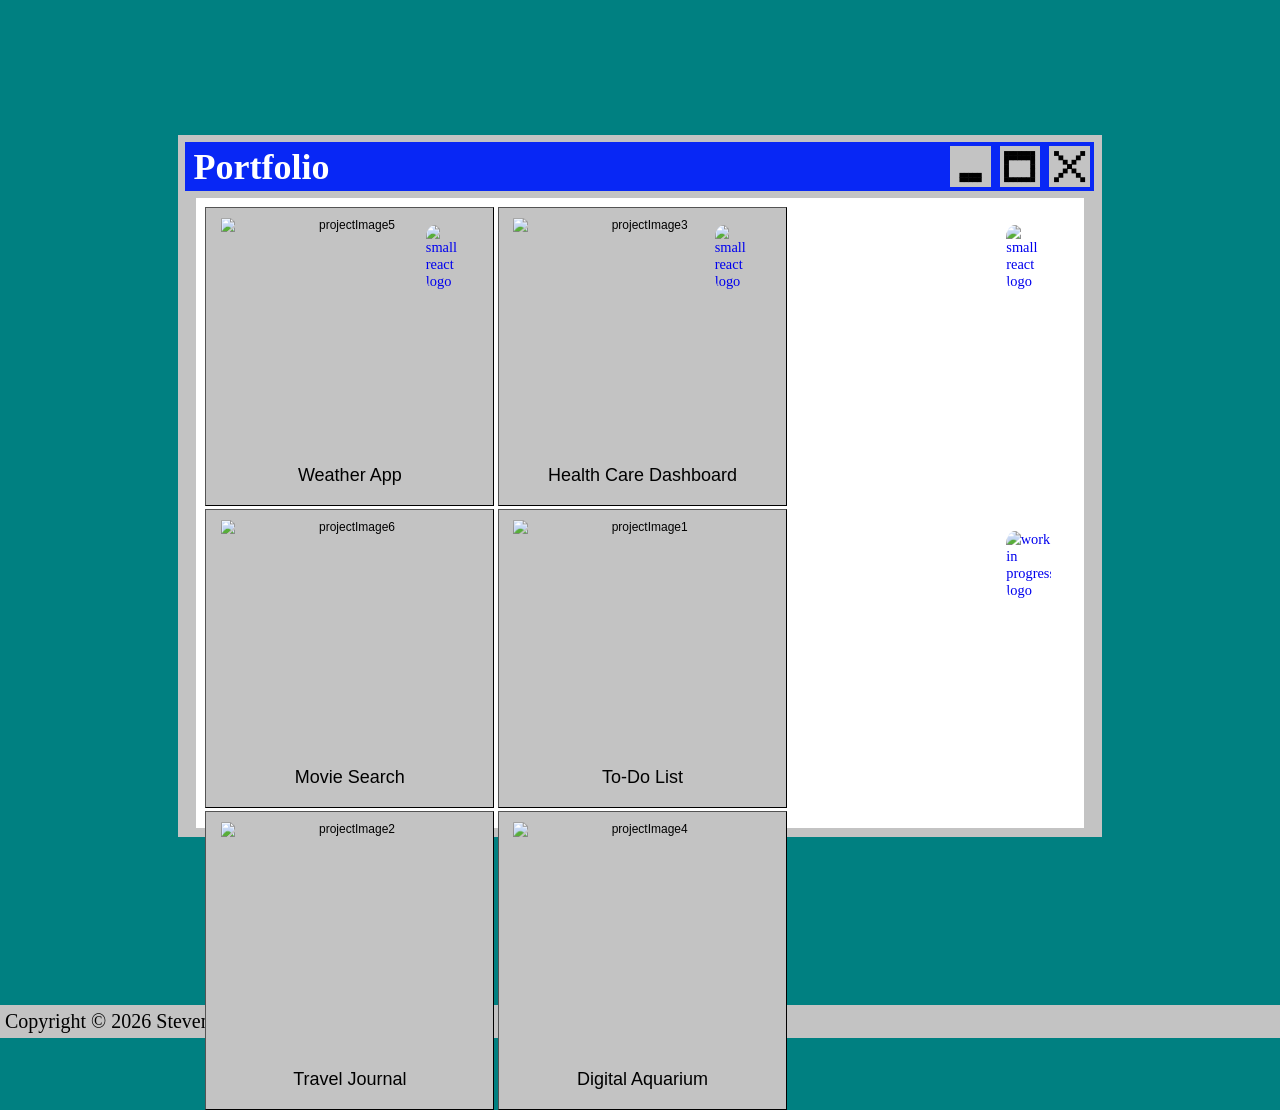
==== index.html @ b40fdb85 "firs commit" ====
<!DOCTYPE html>
<html lang="en">

<head>
    <meta charset="UTF-8">
    <meta name="viewport" content="width=device-width, initial-scale=1.0">
    <title>Portfolio ~ Steven Wright</title>
    <link rel="stylesheet" href="index.css">
</head>

<body>
    <header>
        <!-- <a id='header' href="portfolio.html">To Main Page!</a> -->
    </header>
    <!-- So we're gonna divide the main window into 4 sections -->
    <div id="main-window-full">
        <!-- Top -->
        <div id='main-window-top'>
            <div class='main-window-header'>
                <h1>Portfolio</h1>
                <div id='button-background3'>
                    <div class='button-all' id='minimize-button'></div>
                </div>
                <div id='button-background2'>
                    <div class='button-all' id='maximize-button'></div>
                </div>
                <div id='button-background'>
                    <div class='button-all' id='x-button'></div>
                </div>
            </div>
        </div>
        <!-- Sides -->
        <div class="main-window-sides">
            <div class='main-window-right-left' id='main-window-left'></div>
            <div class='main-window-right-left' id='main-window-right'></div>
        </div>
        <!-- Bottom -->
        <div id="main-window-bottom"></div>
        <!-- Main Content -->
        <main id="Projects-container">
            <a class="space" href="weatherAppPage.html">
                <button>
                    <div id="Project-5" class="thumbnail-container">
                        <img class='thumbnails' src="/weatherApp.png" alt="projectImage5">
                        <span id='proj-name'>Weather App</span>
                    </div>
                </button>
                <img class='sticker' id='small-react-logo1' src="/React-icon4.png" alt="small react logo">
            </a>
            <a class="space" href="healthCareDashboardPage.html">
                <button>
                    <div id="Project-3" class="thumbnail-container">
                        <img class='thumbnails' src="/healthCareDashboard.png" alt="projectImage3">
                        <span id='proj-name'>Health Care Dashboard</span>
                    </div>
                </button>
                <img class='sticker' id='small-react-logo2' src="/React-icon4.png" alt="small react logo">
            </a>
            <a class="space" href="movieAppPage.html">
                <button>
                    <div id="Project-6" class="thumbnail-container">
                        <img class='thumbnails' src="s/movieApp.png" alt="projectImage6">
                        <span id='proj-name'>Movie Search</span>
                    </div>
                </button>
                <img class='sticker' id='small-react-logo3' src="/React-icon4.png" alt="small react logo">
            </a>
            <a class="space" href="ToDoList_Page.html">
                <button>
                    <div id="Project-1" class="thumbnail-container">
                        <img class='thumbnails' src="/todoListImage.png" alt="projectImage1">
                        <span id='proj-name'>To-Do List</span>
                    </div>
                </button>
            </a>
            <a class="space" href="travelJournalPage.html">
                <button>
                    <div id="Project-2" class="thumbnail-container">
                        <img class='thumbnails' src="/travelJournal.png" alt="projectImage2">
                        <span id='proj-name'>Travel Journal</span>
                    </div>
                </button>
            </a>
            <a class="space" href="digitalAquariumPage.html">
                <button>
                    <div id="Project-4" class="thumbnail-container">
                        <img class='thumbnails' src="/digitalAquarium.png" alt="projectImage4">
                        <span id='proj-name'>Digital Aquarium</span>
                    </div>
                </button>
                <img class='sticker' id='wip-logo1' src="/icons/wip2.png" alt="work in progress logo">
            </a>
        </main>
    </div>
    <footer id="footer">Copyright © 2026 Steven Wright </footer>
</body>

</html>
---- index.css ----
html {
    /* background-color: rgba(27, 142, 176, 1); */
    background-color: #008081;
    /* height: auto; */
}
body{
    margin: 0;
}
h1{
    color: white;
    position: relative;
    right: 710px;
    font-size: 40px;
}

#Projects-container {
    /* border: 10px solid black; */
    /* border-radius: 10px; */
    display: flex;
    height: 684px;
    width: 70vw;
    margin: auto;
    position: relative;
    /* bottom: 710px; */
    margin-top: -710px;
    /* left: 2px; */
    flex-wrap: wrap;
    max-width: 970px;
    min-width: 970px;
    padding: 8px;
    background-color: rgba(255, 255, 255, 1);
    /* background-color: black;s */
}

.thumbnails {
    width: 287px;
    margin: 0;
    /* border: 2px solid springgreen; */
    padding: 10px;
    overflow: hidden;
    border-radius: 12%;
    height: 280px;
}

#Project-1 {
    display: flex;
    flex-direction: column;
    align-items: center;
}

.thumbnail-container {
    /* border: 2px solid red; */
    display: flex;
    margin-bottom: 20px;
    flex-direction: column;
    align-items: center;
    height: 307.533px;
    /* background-color: aqua; */
}

#proj-name {
    color: black;
    position: relative;
    font-size: 20px;
    font-weight: 500;
}

button {
    /* background-color: rgba(146, 155, 155, 0.4); */
    background-color: #c3c3c3;
    cursor:pointer;
    transition: transform 0.8s ease-out;
}
button:hover{
    transform: scale(0.95);
}
.space:hover .sticker{
    transform: scale(0.82);

}

.sticker{
    width: 50px;
    transition: transform 0.8s ease-out;
    border-radius: 20%;
}

.button-all {
    position: relative;
    height: 5px;
    width: 5px;
    top: 5px;
    scale: 97%;
}

#small-react-logo1{
    position:absolute;
    top: 30px;
    left: 255px;
    /* rotate: -30deg; */
}
#small-react-logo2{
    position:absolute;
    top: 30px;
    left: 576px;
    /* rotate: -30deg; */
}
#small-react-logo3{
    position:absolute;
    top: 30px;
    left: 900px;
    /* rotate: -30deg; */
}
#wip-logo1{
    position: absolute;
    top: 370px;
    left: 900px;
    /* border-radius: 50%; */
    width: 50px;
}

#main-window-top{
    width: 1026px;
    height: 70px;
    background-color: #c3c3c3;
    display: flex;
    justify-content: center;
    align-items: center;
}
.main-window-header{
    display: flex;
    /* border: 2px solid green; */
    width:1000px;
    padding: 5px;
    background-color: #0827f5;
    justify-content:end;
    max-height: 45px;
    align-items: center;
}
#x-button {
    /* Drawing pixel art with BOX SHADOWS!!! */
    left: 5px;
    background-color: black;
    box-shadow: 5px 5px black, 10px 10px black, 15px 15px black, 15px 15px black,
        20px 20px black, 25px 25px black, 30px 30px black,
        30px 0px black, 25px 5px black, 20px 10px black, 10px 20px black, 5px 25px black, 0px 30px black;
    /* scale: 50%; */
    /* drop-shadow(5px 5px red); */
}
#maximize-button {
    left: 5px;
    /* bottom: 5px; */
    background-color: black;
    box-shadow: 5px 0px black, 10px 0px black, 15px 0px black, 20px 0px black, 25px 0px black, 30px 0px black,
        0px 5px black, 5px 5px black, 10px 5px black, 15px 5px black, 20px 5px black, 25px 5px black, 30px 5px black,
        0px 10px black, 0px 15px black, 0px 20px black, 0px 25px black, 0px 30px black, 5px 30px black, 10px 30px black,
        15px 30px black, 20px 30px black, 25px 30px black, 30px 30px black, 30px 25px black, 30px 20px black, 30px 15px black, 30px 10px black;
}

#minimize-button {
    left: 5px;
    /* bottom: 10px; */
    box-shadow: 5px 30px black, 10px 30px black, 15px 30px black, 20px 30px black, 25px 30px black,
        5px 25px black, 10px 25px black, 15px 25px black, 20px 25px black, 25px 25px black;

}

#button-background {
    width: 45px;
    height: 45px;
    background-color: #c3c3c3;
    position: relative;
    /* left: 20px; */
}
#button-background2 {
    width: 45px;
    height: 45px;
    background-color: #c3c3c3;
    position: relative;
    right: 10px;
} 
#button-background3 {
    width: 45px;
    height: 45px;
    background-color: #c3c3c3;
    position: relative;
    right: 20px;
}
#main-window-full{
    margin: auto;
    /* border: 3px solid black; */
    width: fit-content;
    position: relative;
    margin-top: 150px;
    zoom: 0.90;
    /* display: flex; */
    /* position: absolute; */
    /* top: 50%; */
    /* left: 50%; */
    /* transform: translate(-50%, -50%); */
    
}
.main-window-sides{
    display: flex;
    justify-content: space-between;
    width: 1026px;
}
.main-window-right-left{
    width: 20px;
    height: 700px;
    position: relative;
    background-color: #c3c3c3;
}
#main-window-bottom{
    width: 1026px;
    height: 10px;
    background-color: #c3c3c3;
}
.space{
    margin:2px;
    /* border: 2px solid magenta; */
}
#footer {
    background-color: #c3c3c3;
    color: black;
    font-size: 20px;
    width: 100%;
    padding: 5px 5px;
    margin-top: 177px;
    box-sizing: border-box;
}
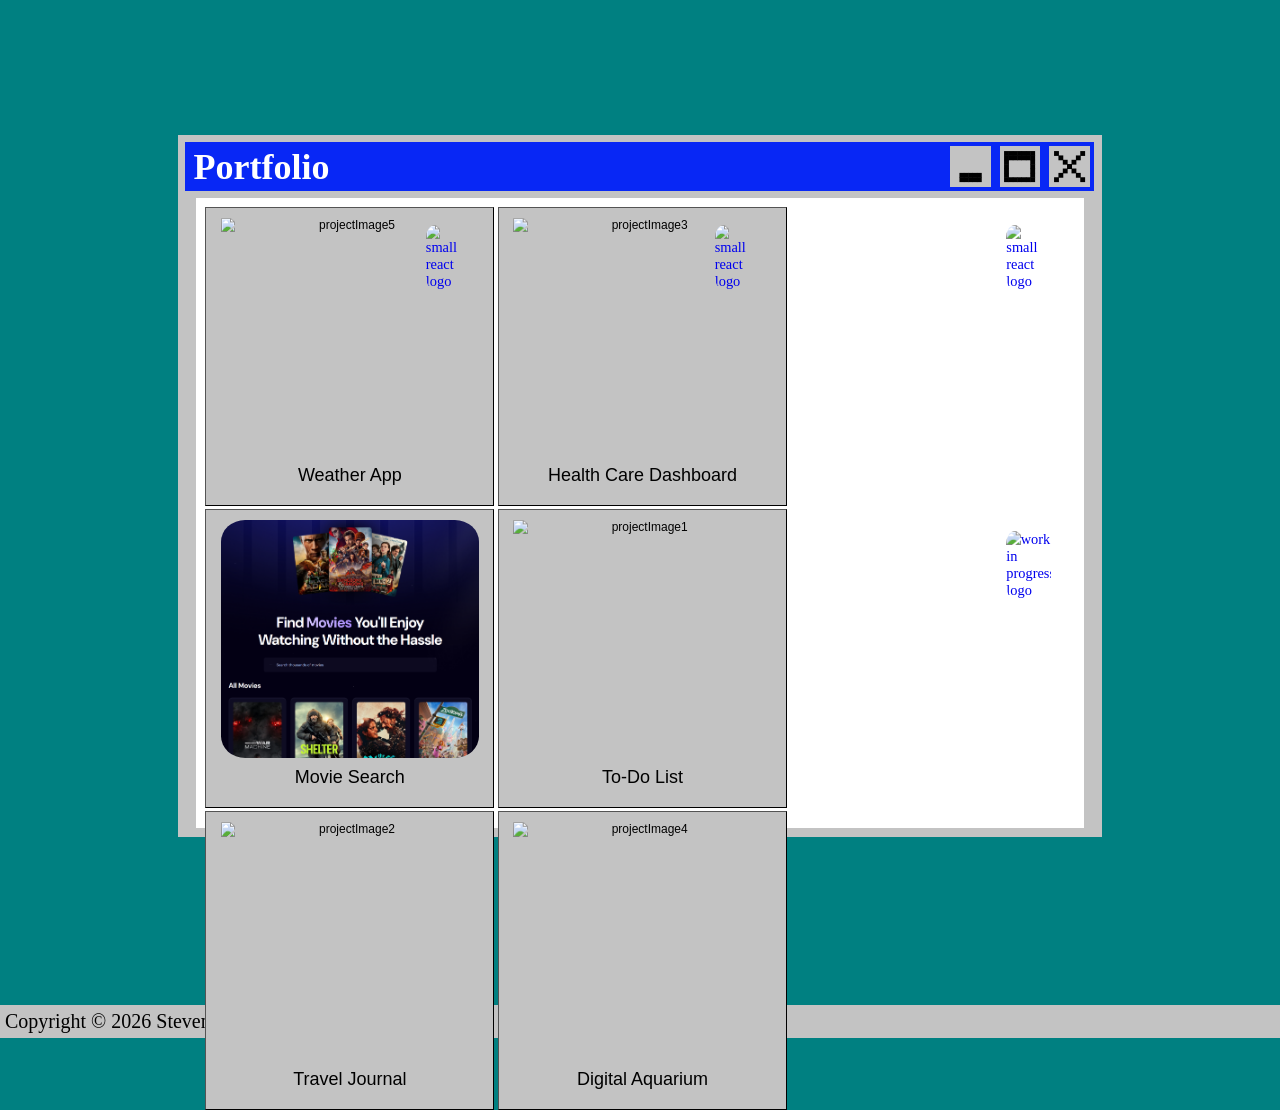
==== commit ab828902: "public" ====
--- a/index.html
+++ b/index.html
@@ -59,7 +59,7 @@
             <a class="space" href="movieAppPage.html">
                 <button>
                     <div id="Project-6" class="thumbnail-container">
-                        <img class='thumbnails' src="s/movieApp.png" alt="projectImage6">
+                        <img class='thumbnails' src="public/movieApp.png" alt="projectImage6">
                         <span id='proj-name'>Movie Search</span>
                     </div>
                 </button>
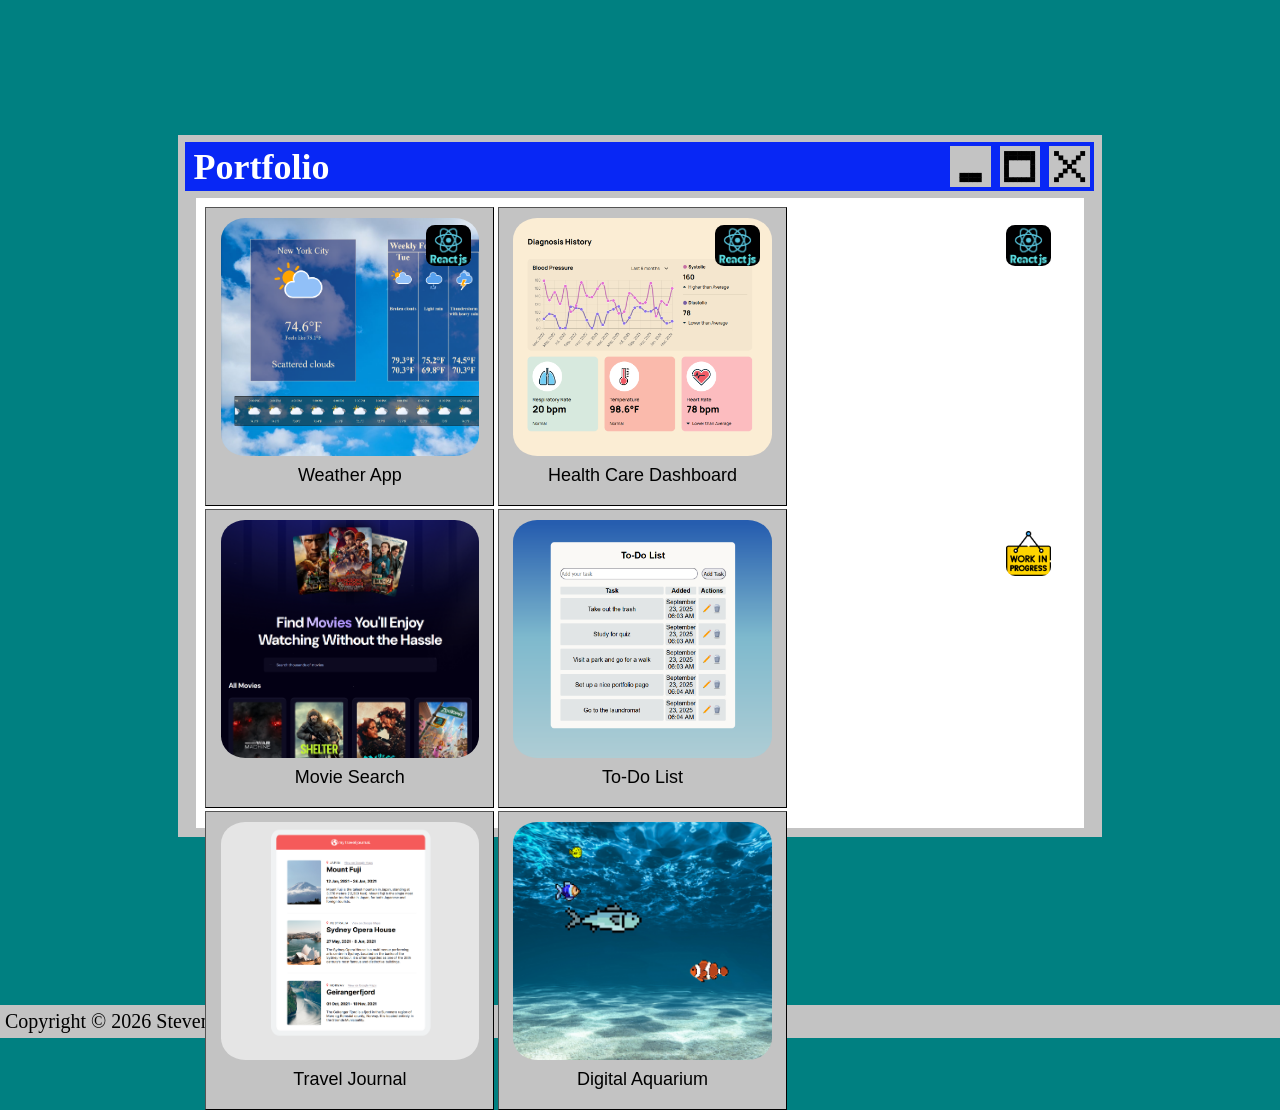
==== commit ca853a4c: "fixed index" ====
--- a/index.html
+++ b/index.html
@@ -41,21 +41,23 @@
             <a class="space" href="weatherAppPage.html">
                 <button>
                     <div id="Project-5" class="thumbnail-container">
-                        <img class='thumbnails' src="/weatherApp.png" alt="projectImage5">
+                        <img class='thumbnails' src="public/weatherApp.png" alt="projectImage5">
                         <span id='proj-name'>Weather App</span>
                     </div>
                 </button>
-                <img class='sticker' id='small-react-logo1' src="/React-icon4.png" alt="small react logo">
+                <img class='sticker' id='small-react-logo1' src="public/React-icon4.png" alt="small react logo">
             </a>
+
             <a class="space" href="healthCareDashboardPage.html">
                 <button>
                     <div id="Project-3" class="thumbnail-container">
-                        <img class='thumbnails' src="/healthCareDashboard.png" alt="projectImage3">
+                        <img class='thumbnails' src="public/healthCareDashboard.png" alt="projectImage3">
                         <span id='proj-name'>Health Care Dashboard</span>
                     </div>
                 </button>
-                <img class='sticker' id='small-react-logo2' src="/React-icon4.png" alt="small react logo">
+                <img class='sticker' id='small-react-logo2' src="public/React-icon4.png" alt="small react logo">
             </a>
+
             <a class="space" href="movieAppPage.html">
                 <button>
                     <div id="Project-6" class="thumbnail-container">
@@ -63,32 +65,35 @@
                         <span id='proj-name'>Movie Search</span>
                     </div>
                 </button>
-                <img class='sticker' id='small-react-logo3' src="/React-icon4.png" alt="small react logo">
+                <img class='sticker' id='small-react-logo3' src="public/React-icon4.png" alt="small react logo">
             </a>
+
             <a class="space" href="ToDoList_Page.html">
                 <button>
                     <div id="Project-1" class="thumbnail-container">
-                        <img class='thumbnails' src="/todoListImage.png" alt="projectImage1">
+                        <img class='thumbnails' src="public/todoListImage.png" alt="projectImage1">
                         <span id='proj-name'>To-Do List</span>
                     </div>
                 </button>
             </a>
+
             <a class="space" href="travelJournalPage.html">
                 <button>
                     <div id="Project-2" class="thumbnail-container">
-                        <img class='thumbnails' src="/travelJournal.png" alt="projectImage2">
+                        <img class='thumbnails' src="public/travelJournal.png" alt="projectImage2">
                         <span id='proj-name'>Travel Journal</span>
                     </div>
                 </button>
             </a>
+
             <a class="space" href="digitalAquariumPage.html">
                 <button>
                     <div id="Project-4" class="thumbnail-container">
-                        <img class='thumbnails' src="/digitalAquarium.png" alt="projectImage4">
+                        <img class='thumbnails' src="public/digitalAquarium.png" alt="projectImage4">
                         <span id='proj-name'>Digital Aquarium</span>
                     </div>
                 </button>
-                <img class='sticker' id='wip-logo1' src="/icons/wip2.png" alt="work in progress logo">
+                <img class='sticker' id='wip-logo1' src="public/wip2.png" alt="work in progress logo">
             </a>
         </main>
     </div>
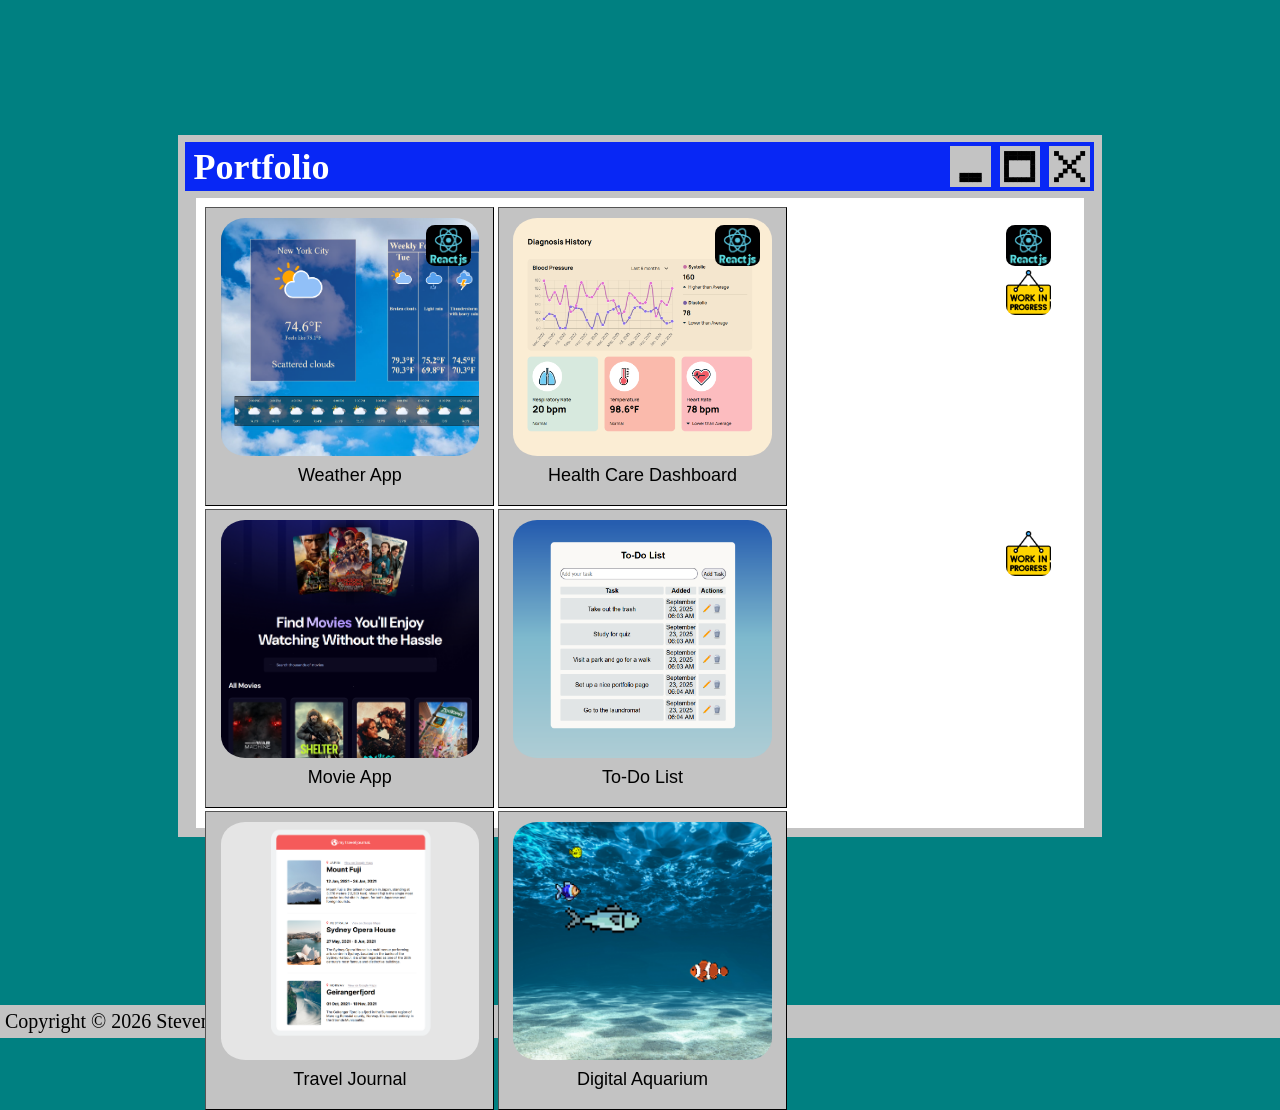
==== commit 3228af3d: "ready for public viewing" ====
--- a/index.html
+++ b/index.html
@@ -62,10 +62,11 @@
                 <button>
                     <div id="Project-6" class="thumbnail-container">
                         <img class='thumbnails' src="public/movieApp.png" alt="projectImage6">
-                        <span id='proj-name'>Movie Search</span>
+                        <span id='proj-name'>Movie App</span>
                     </div>
                 </button>
                 <img class='sticker' id='small-react-logo3' src="public/React-icon4.png" alt="small react logo">
+                <img class='sticker' id='wip-logo2' src="public/wip2.png" alt="work in progress logo">
             </a>
 
             <a class="space" href="ToDoList_Page.html">
--- a/index.css
+++ b/index.css
@@ -118,6 +118,13 @@
     /* border-radius: 50%; */
     width: 50px;
 }
+#wip-logo2{
+    position: absolute;
+    top: 80px;
+    left: 900px;
+    /* border-radius: 50%; */
+    width: 50px;
+}
 
 #main-window-top{
     width: 1026px;
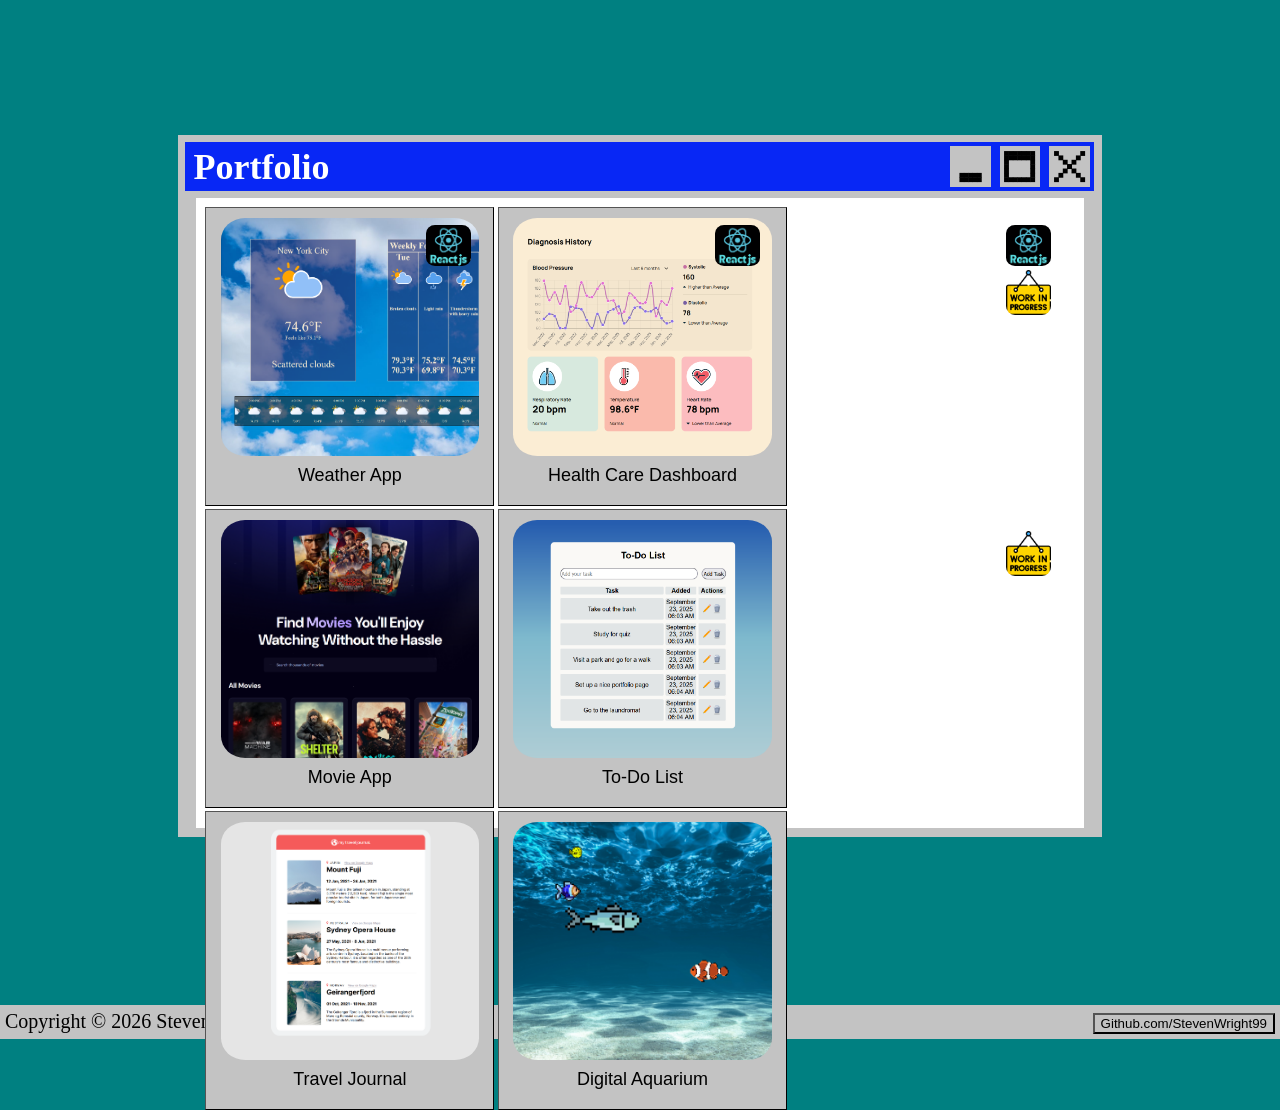
==== commit 13d03c02: "done for now" ====
--- a/index.html
+++ b/index.html
@@ -98,7 +98,11 @@
             </a>
         </main>
     </div>
-    <footer id="footer">Copyright © 2026 Steven Wright </footer>
+    <footer id="footer">Copyright © 2026 Steven Wright
+        <a id='footer-hyperlink' target="_blank" href="https://github.com/StevenWright99">
+            <button>Github.com/StevenWright99</button>
+        </a>
+    </footer>
 </body>
 
 </html>
--- a/index.css
+++ b/index.css
@@ -235,4 +235,6 @@
     padding: 5px 5px;
     margin-top: 177px;
     box-sizing: border-box;
-}+    display: flex;
+    justify-content: space-between;
+}
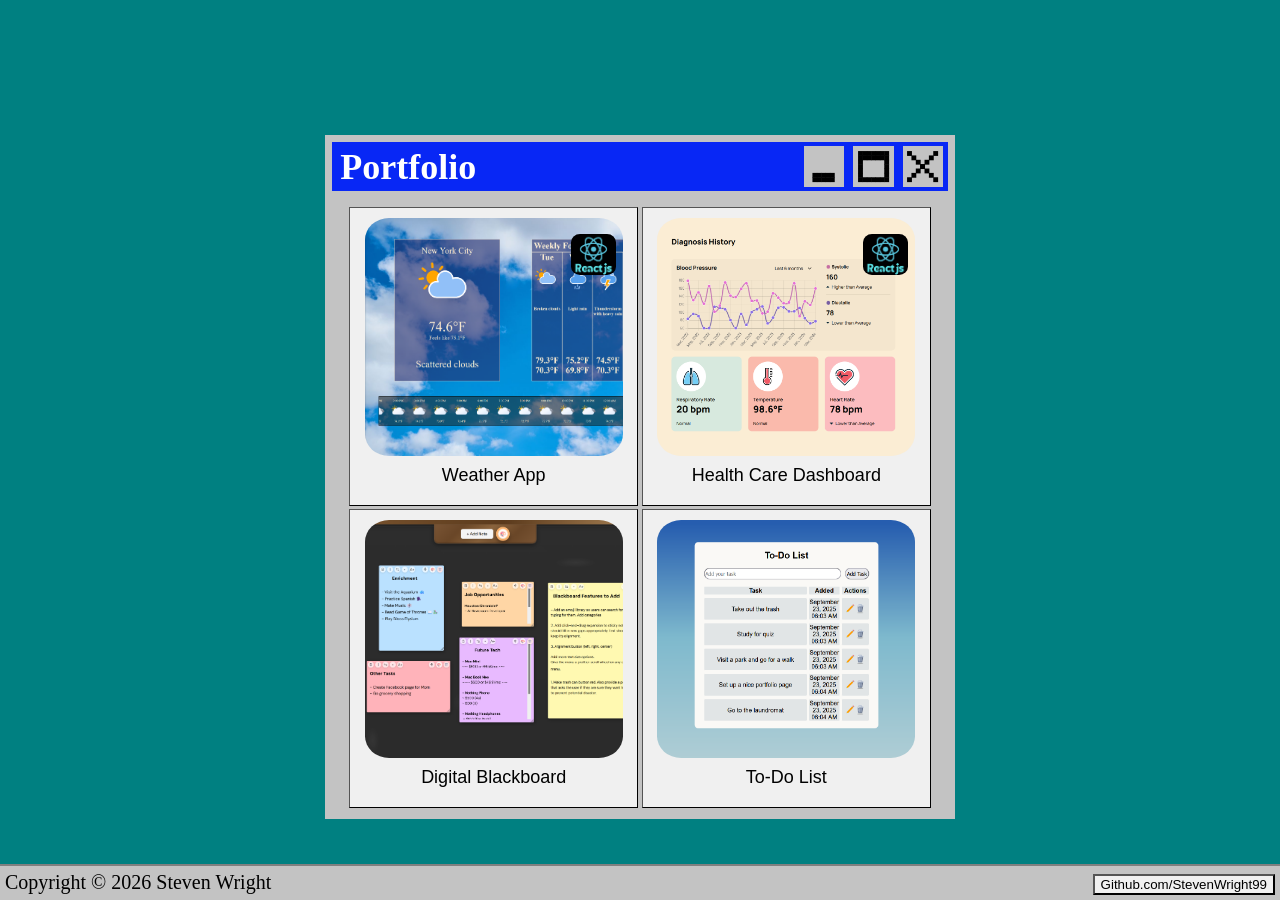
==== commit 5c78170a: "Refresh portfolio for job application: swap Movie App/Digital Aquarium/Travel Journal for Digital Bl" ====
--- a/index.html
+++ b/index.html
@@ -9,9 +9,7 @@
 </head>
 
 <body>
-    <header>
-        <!-- <a id='header' href="portfolio.html">To Main Page!</a> -->
-    </header>
+    <header></header>
     <!-- So we're gonna divide the main window into 4 sections -->
     <div id="main-window-full">
         <!-- Top -->
@@ -40,61 +38,40 @@
         <main id="Projects-container">
             <a class="space" href="weatherAppPage.html">
                 <button>
-                    <div id="Project-5" class="thumbnail-container">
-                        <img class='thumbnails' src="public/weatherApp.png" alt="projectImage5">
+                    <div class="thumbnail-container">
+                        <img class='thumbnails' src="public/weatherApp.png" alt="Weather App thumbnail">
                         <span id='proj-name'>Weather App</span>
                     </div>
                 </button>
-                <img class='sticker' id='small-react-logo1' src="public/React-icon4.png" alt="small react logo">
+                <img class='sticker' src="public/React-icon4.png" alt="Built with React">
             </a>
 
             <a class="space" href="healthCareDashboardPage.html">
                 <button>
-                    <div id="Project-3" class="thumbnail-container">
-                        <img class='thumbnails' src="public/healthCareDashboard.png" alt="projectImage3">
+                    <div class="thumbnail-container">
+                        <img class='thumbnails' src="public/healthCareDashboard.png" alt="Health Care Dashboard thumbnail">
                         <span id='proj-name'>Health Care Dashboard</span>
                     </div>
                 </button>
-                <img class='sticker' id='small-react-logo2' src="public/React-icon4.png" alt="small react logo">
+                <img class='sticker' src="public/React-icon4.png" alt="Built with React">
             </a>
 
-            <a class="space" href="movieAppPage.html">
+            <a class="space" href="digitalBlackboardPage.html">
                 <button>
-                    <div id="Project-6" class="thumbnail-container">
-                        <img class='thumbnails' src="public/movieApp.png" alt="projectImage6">
-                        <span id='proj-name'>Movie App</span>
+                    <div class="thumbnail-container">
+                        <img class='thumbnails' src="public/digitalBlackboard.png" alt="Digital Blackboard thumbnail">
+                        <span id='proj-name'>Digital Blackboard</span>
                     </div>
                 </button>
-                <img class='sticker' id='small-react-logo3' src="public/React-icon4.png" alt="small react logo">
-                <img class='sticker' id='wip-logo2' src="public/wip2.png" alt="work in progress logo">
             </a>
 
             <a class="space" href="ToDoList_Page.html">
                 <button>
-                    <div id="Project-1" class="thumbnail-container">
-                        <img class='thumbnails' src="public/todoListImage.png" alt="projectImage1">
+                    <div class="thumbnail-container">
+                        <img class='thumbnails' src="public/todoListImage.png" alt="To-Do List thumbnail">
                         <span id='proj-name'>To-Do List</span>
                     </div>
                 </button>
-            </a>
-
-            <a class="space" href="travelJournalPage.html">
-                <button>
-                    <div id="Project-2" class="thumbnail-container">
-                        <img class='thumbnails' src="public/travelJournal.png" alt="projectImage2">
-                        <span id='proj-name'>Travel Journal</span>
-                    </div>
-                </button>
-            </a>
-
-            <a class="space" href="digitalAquariumPage.html">
-                <button>
-                    <div id="Project-4" class="thumbnail-container">
-                        <img class='thumbnails' src="public/digitalAquarium.png" alt="projectImage4">
-                        <span id='proj-name'>Digital Aquarium</span>
-                    </div>
-                </button>
-                <img class='sticker' id='wip-logo1' src="public/wip2.png" alt="work in progress logo">
             </a>
         </main>
     </div>
--- a/index.css
+++ b/index.css
@@ -1,61 +1,48 @@
 html {
-    /* background-color: rgba(27, 142, 176, 1); */
     background-color: #008081;
-    /* height: auto; */
+    height: 100%;
+    --window-width: clamp(700px, 20.7vw + 410px, 940px);
 }
 body{
     margin: 0;
+    min-height: 100vh;
+    display: flex;
+    flex-direction: column;
 }
 h1{
     color: white;
     position: relative;
-    right: 710px;
+    right: calc(var(--window-width) - 316px);
     font-size: 40px;
 }
 
 #Projects-container {
-    /* border: 10px solid black; */
-    /* border-radius: 10px; */
     display: flex;
-    height: 684px;
-    width: 70vw;
     margin: auto;
     position: relative;
-    /* bottom: 710px; */
-    margin-top: -710px;
-    /* left: 2px; */
+    margin-top: -690px;
     flex-wrap: wrap;
-    max-width: 970px;
-    min-width: 970px;
+    justify-content: center;
+    width: calc(var(--window-width) - 40px);
     padding: 8px;
-    background-color: rgba(255, 255, 255, 1);
-    /* background-color: black;s */
+    background-color: #c3c3c3;
 }
 
 .thumbnails {
     width: 287px;
     margin: 0;
-    /* border: 2px solid springgreen; */
     padding: 10px;
     overflow: hidden;
     border-radius: 12%;
     height: 280px;
 }
 
-#Project-1 {
-    display: flex;
-    flex-direction: column;
-    align-items: center;
-}
-
 .thumbnail-container {
-    /* border: 2px solid red; */
     display: flex;
     margin-bottom: 20px;
     flex-direction: column;
     align-items: center;
     height: 307.533px;
-    /* background-color: aqua; */
 }
 
 #proj-name {
@@ -66,8 +53,7 @@
 }
 
 button {
-    /* background-color: rgba(146, 155, 155, 0.4); */
-    background-color: #c3c3c3;
+    background-color: #f0f0f0;
     cursor:pointer;
     transition: transform 0.8s ease-out;
 }
@@ -80,6 +66,9 @@
 }
 
 .sticker{
+    position: absolute;
+    top: 30px;
+    right: 25px;
     width: 50px;
     transition: transform 0.8s ease-out;
     border-radius: 20%;
@@ -93,41 +82,8 @@
     scale: 97%;
 }
 
-#small-react-logo1{
-    position:absolute;
-    top: 30px;
-    left: 255px;
-    /* rotate: -30deg; */
-}
-#small-react-logo2{
-    position:absolute;
-    top: 30px;
-    left: 576px;
-    /* rotate: -30deg; */
-}
-#small-react-logo3{
-    position:absolute;
-    top: 30px;
-    left: 900px;
-    /* rotate: -30deg; */
-}
-#wip-logo1{
-    position: absolute;
-    top: 370px;
-    left: 900px;
-    /* border-radius: 50%; */
-    width: 50px;
-}
-#wip-logo2{
-    position: absolute;
-    top: 80px;
-    left: 900px;
-    /* border-radius: 50%; */
-    width: 50px;
-}
-
 #main-window-top{
-    width: 1026px;
+    width: var(--window-width);
     height: 70px;
     background-color: #c3c3c3;
     display: flex;
@@ -136,8 +92,7 @@
 }
 .main-window-header{
     display: flex;
-    /* border: 2px solid green; */
-    width:1000px;
+    width: calc(var(--window-width) - 26px);
     padding: 5px;
     background-color: #0827f5;
     justify-content:end;
@@ -145,18 +100,14 @@
     align-items: center;
 }
 #x-button {
-    /* Drawing pixel art with BOX SHADOWS!!! */
     left: 5px;
     background-color: black;
     box-shadow: 5px 5px black, 10px 10px black, 15px 15px black, 15px 15px black,
         20px 20px black, 25px 25px black, 30px 30px black,
         30px 0px black, 25px 5px black, 20px 10px black, 10px 20px black, 5px 25px black, 0px 30px black;
-    /* scale: 50%; */
-    /* drop-shadow(5px 5px red); */
 }
 #maximize-button {
     left: 5px;
-    /* bottom: 5px; */
     background-color: black;
     box-shadow: 5px 0px black, 10px 0px black, 15px 0px black, 20px 0px black, 25px 0px black, 30px 0px black,
         0px 5px black, 5px 5px black, 10px 5px black, 15px 5px black, 20px 5px black, 25px 5px black, 30px 5px black,
@@ -166,10 +117,8 @@
 
 #minimize-button {
     left: 5px;
-    /* bottom: 10px; */
     box-shadow: 5px 30px black, 10px 30px black, 15px 30px black, 20px 30px black, 25px 30px black,
         5px 25px black, 10px 25px black, 15px 25px black, 20px 25px black, 25px 25px black;
-
 }
 
 #button-background {
@@ -177,7 +126,6 @@
     height: 45px;
     background-color: #c3c3c3;
     position: relative;
-    /* left: 20px; */
 }
 #button-background2 {
     width: 45px;
@@ -194,38 +142,30 @@
     right: 20px;
 }
 #main-window-full{
-    margin: auto;
-    /* border: 3px solid black; */
+    margin: 150px auto 0;
     width: fit-content;
     position: relative;
-    margin-top: 150px;
     zoom: 0.90;
-    /* display: flex; */
-    /* position: absolute; */
-    /* top: 50%; */
-    /* left: 50%; */
-    /* transform: translate(-50%, -50%); */
-    
 }
 .main-window-sides{
     display: flex;
     justify-content: space-between;
-    width: 1026px;
+    width: var(--window-width);
 }
 .main-window-right-left{
     width: 20px;
-    height: 700px;
+    height: 680px;
     position: relative;
     background-color: #c3c3c3;
 }
 #main-window-bottom{
-    width: 1026px;
+    width: var(--window-width);
     height: 10px;
     background-color: #c3c3c3;
 }
 .space{
+    position: relative;
     margin:2px;
-    /* border: 2px solid magenta; */
 }
 #footer {
     background-color: #c3c3c3;
@@ -233,8 +173,9 @@
     font-size: 20px;
     width: 100%;
     padding: 5px 5px;
-    margin-top: 177px;
+    margin-top: auto;
     box-sizing: border-box;
     display: flex;
     justify-content: space-between;
+    border-top: 2px solid #808080;
 }
